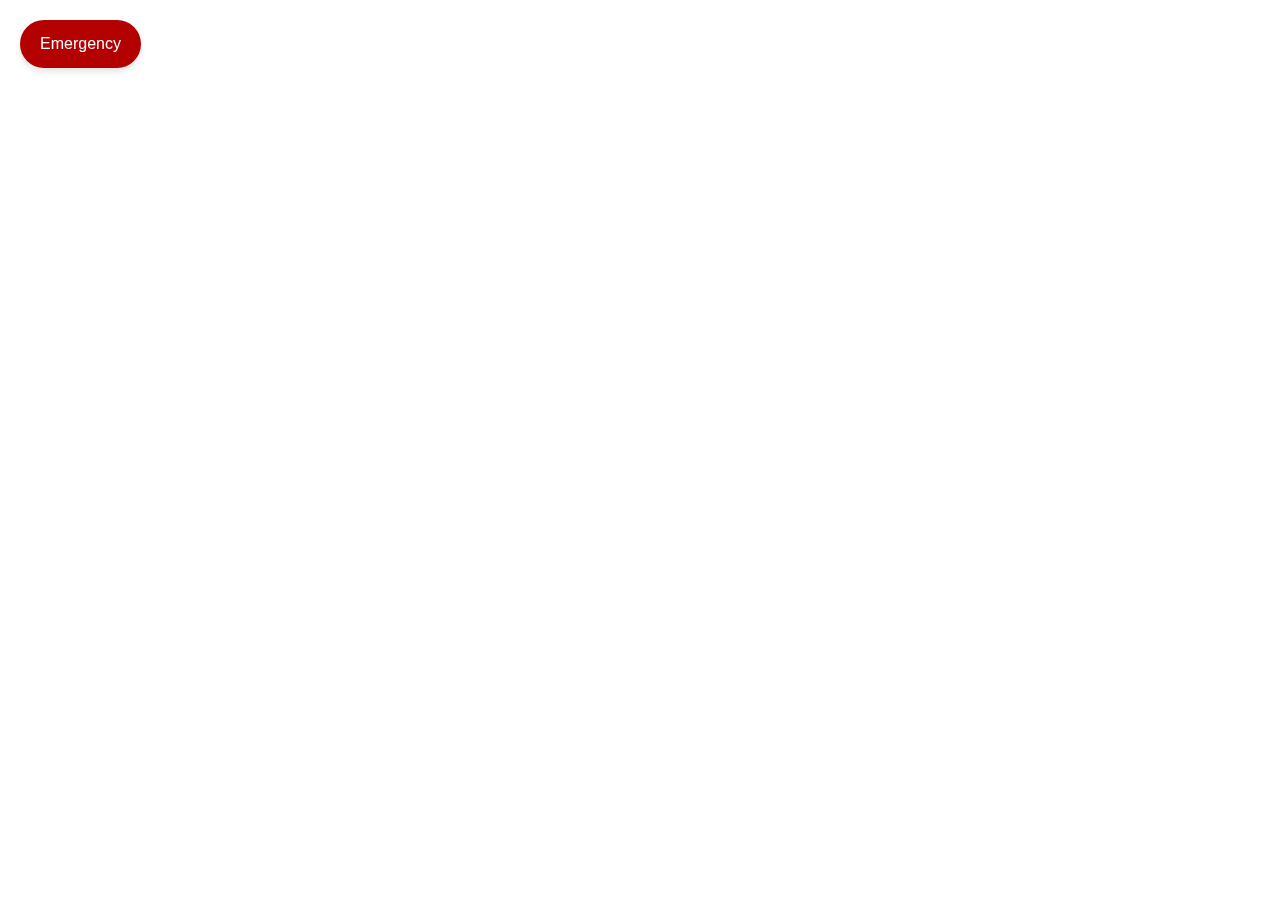
==== emergency/index.html @ 2ffbc554 "feature for getting emergency contacts" ====
<!DOCTYPE html>
<html lang="en">

<head>
    <meta charset="UTF-8">
    <meta name="viewport" content="width=device-width, initial-scale=1.0">
    <title>Emergency Button</title>
    <style>
        body {
            font-family: Arial, sans-serif;
        }

        .emergency-btn {
            position: fixed;
            top: 20px;
            left: 20px;
            background-color: rgb(179, 0, 0);
            color: white;
            border: none;
            padding: 15px 20px;
            border-radius: 50px;
            cursor: pointer;
            font-size: 16px;
            box-shadow: 0 4px 6px rgba(0, 0, 0, 0.1);
            z-index: 1000;
        }

        .emergency-btn:hover {
            background-color: rgb(225, 0, 0);
        }

        .modal {
            display: none;
            position: fixed;
            top: 0;
            left: 0;
            width: 100%;
            height: 100%;
            background: rgba(0, 0, 0, 0.5);
            justify-content: center;
            align-items: center;
            z-index: 1000;
        }

        .modal-content {
            background: white;
            padding: 20px;
            border-radius: 8px;
            text-align: center;
            box-shadow: 0 4px 6px rgba(0, 0, 0, 0.2);
        }

        .modal-content h2 {
            color: rgb(81, 6, 6);
        }

        .modal-content ul {
            list-style: none;
            padding: 0;
        }

        .modal-content ul li {
            margin: 10px 0;
            font-size: 18px;
        }

        .modal-content ul li a {
            color: blue;
            text-decoration: none;
        }

        .modal-content ul li a:hover {
            text-decoration: underline;
        }

        .close-btn {
            margin-top: 10px;
            background: red;
            color: white;
            border: none;
            padding: 10px 20px;
            border-radius: 5px;
            cursor: pointer;
        }

        .close-btn:hover {
            background: darkred;
        }
    </style>
</head>

<body>
    <button class="emergency-btn" onclick="toggleModal()">Emergency</button>

    <div class="modal" id="emergencyModal">
        <div class="modal-content">
            <h2>Emergency Contacts</h2>
            <ul>
                <li>📞 Police: <a href="tel:100">100</a></li>
                <li>🚒 Fire: <a href="tel:101">101</a></li>
                <li>🚑 Ambulance: <a href="tel:102">102</a></li>
                <li>👩‍🦰 Women Helpline: <a href="tel:1091">1091</a></li>
                <li>👶 Child Helpline: <a href="tel:1098">1098</a></li>
            </ul>
            <button class="close-btn" onclick="toggleModal()">Close</button>
        </div>
    </div>

    <script>
        function toggleModal() {
            const modal = document.getElementById('emergencyModal');
            modal.style.display = modal.style.display === 'flex' ? 'none' : 'flex';
        }


        window.onclick = function (event) {
            const modal = document.getElementById('emergencyModal');
            if (event.target === modal) {
                modal.style.display = 'none';
            }
        };
    </script>
</body>

</html>
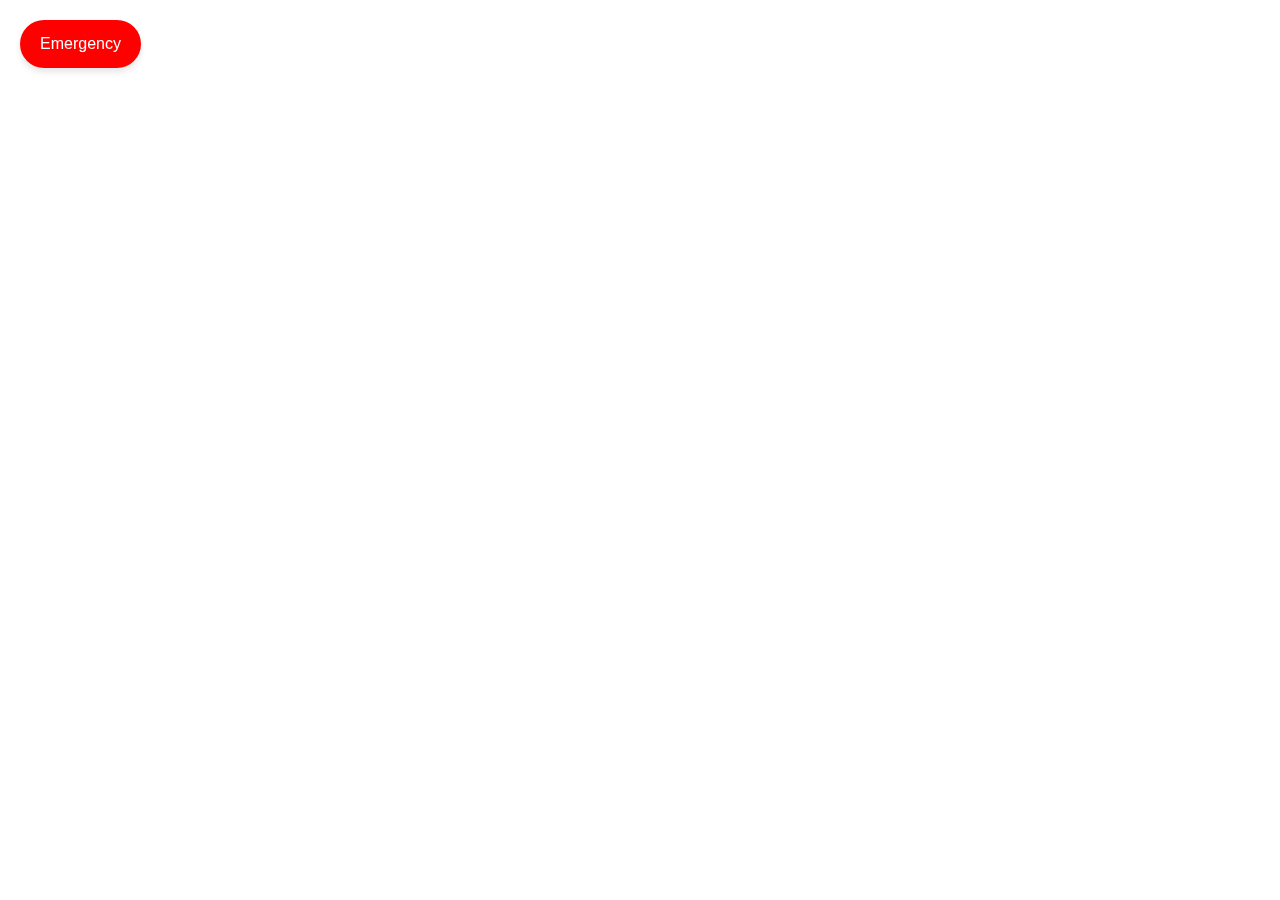
==== commit 88fecddc: "feature for getting emergency contacts" ====
--- a/emergency/index.html
+++ b/emergency/index.html
@@ -14,7 +14,7 @@
             position: fixed;
             top: 20px;
             left: 20px;
-            background-color: rgb(179, 0, 0);
+            background-color: red;
             color: white;
             border: none;
             padding: 15px 20px;
@@ -26,7 +26,7 @@
         }
 
         .emergency-btn:hover {
-            background-color: rgb(225, 0, 0);
+            background-color: darkred;
         }
 
         .modal {
@@ -51,7 +51,7 @@
         }
 
         .modal-content h2 {
-            color: rgb(81, 6, 6);
+            color: red;
         }
 
         .modal-content ul {
@@ -62,19 +62,32 @@
         .modal-content ul li {
             margin: 10px 0;
             font-size: 18px;
+            display: flex;
+            justify-content: space-between;
+            align-items: center;
         }
 
-        .modal-content ul li a {
-            color: blue;
-            text-decoration: none;
+        .modal-content ul li span {
+            flex: 1;
+            text-align: left;
         }
 
-        .modal-content ul li a:hover {
-            text-decoration: underline;
+        .call-btn {
+            background: green;
+            color: white;
+            border: none;
+            padding: 10px 15px;
+            border-radius: 5px;
+            cursor: pointer;
+            font-size: 14px;
+        }
+
+        .call-btn:hover {
+            background: darkgreen;
         }
 
         .close-btn {
-            margin-top: 10px;
+            margin-top: 20px;
             background: red;
             color: white;
             border: none;
@@ -90,28 +103,45 @@
 </head>
 
 <body>
+
     <button class="emergency-btn" onclick="toggleModal()">Emergency</button>
+
 
     <div class="modal" id="emergencyModal">
         <div class="modal-content">
             <h2>Emergency Contacts</h2>
             <ul>
-                <li>📞 Police: <a href="tel:100">100</a></li>
-                <li>🚒 Fire: <a href="tel:101">101</a></li>
-                <li>🚑 Ambulance: <a href="tel:102">102</a></li>
-                <li>👩‍🦰 Women Helpline: <a href="tel:1091">1091</a></li>
-                <li>👶 Child Helpline: <a href="tel:1098">1098</a></li>
+                <li>
+                    <span>📞 Police: 100</span>
+                    <button class="call-btn" onclick="makeCall('100')">Call</button>
+                </li>
+                <li>
+                    <span>🚒 Fire: 101</span>
+                    <button class="call-btn" onclick="makeCall('101')">Call</button>
+                </li>
+                <li>
+                    <span>🚑 Ambulance: 102</span>
+                    <button class="call-btn" onclick="makeCall('102')">Call</button>
+                </li>
+                <li>
+                    <span>👩‍🦰 Women Helpline: 1091</span>
+                    <button class="call-btn" onclick="makeCall('1091')">Call</button>
+                </li>
+                <li>
+                    <span>👶 Child Helpline: 1098</span>
+                    <button class="call-btn" onclick="makeCall('1098')">Call</button>
+                </li>
             </ul>
             <button class="close-btn" onclick="toggleModal()">Close</button>
         </div>
     </div>
 
     <script>
+
         function toggleModal() {
             const modal = document.getElementById('emergencyModal');
             modal.style.display = modal.style.display === 'flex' ? 'none' : 'flex';
         }
-
 
         window.onclick = function (event) {
             const modal = document.getElementById('emergencyModal');
@@ -119,6 +149,11 @@
                 modal.style.display = 'none';
             }
         };
+
+
+        function makeCall(number) {
+            window.location.href = `tel:${number}`;
+        }
     </script>
 </body>
 
